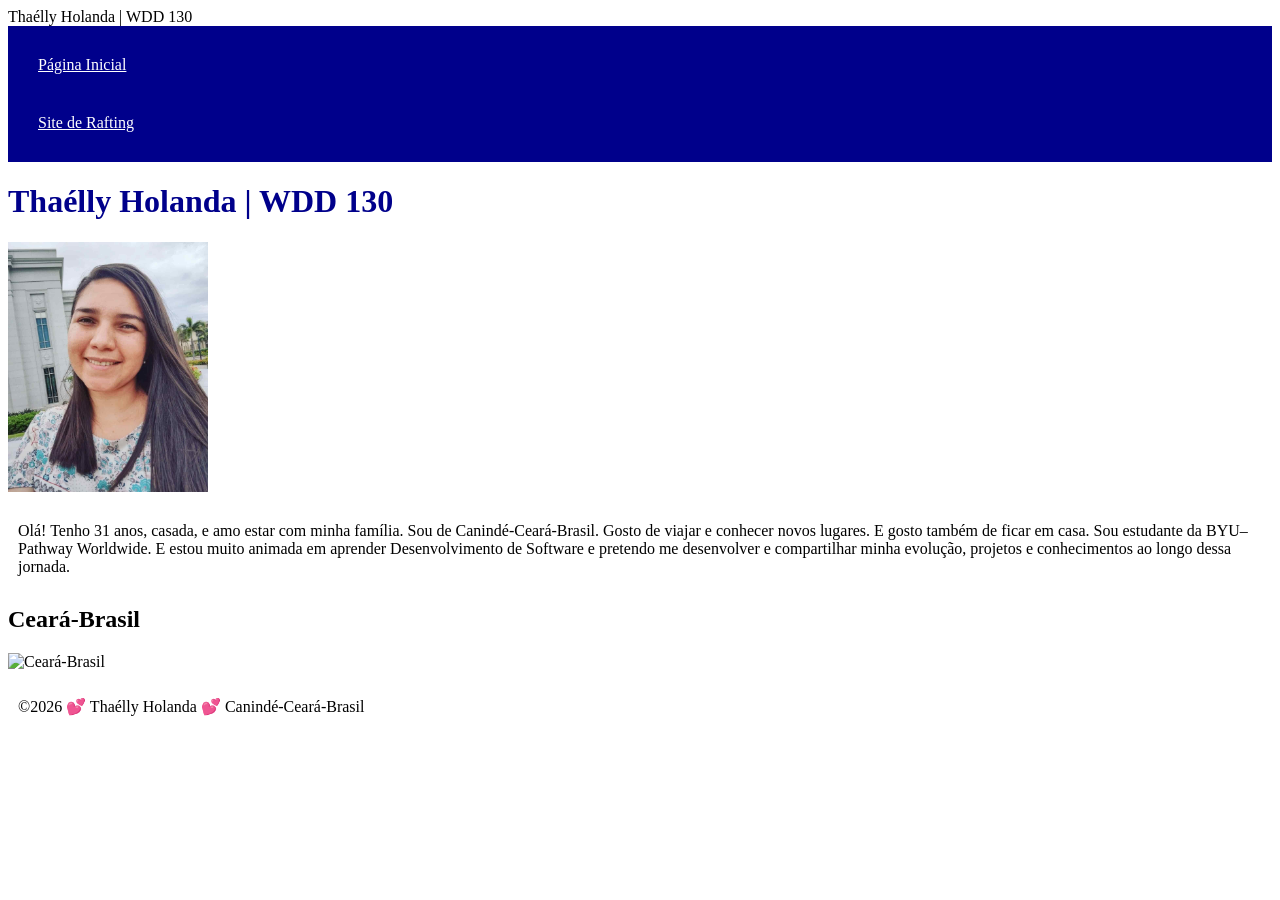
==== index.html @ 51ee1585 "adiciona imagem" ====
<!DOCTYPE html>
<html lang="pt-BR">
  <head>
    <meta charset="utf-8">
    <meta name="viewport" content="width=device-width,initial-scale=1.0">
    <meta name="description" content="Me chamo Thaélly, estou cursando BYU-Pathway-Pt, e esta página estou criando por meios das atividades semanais do curso.">
    <meta name="author" content="Thaélly"
    <title>Thaélly Holanda | WDD 130</title>
    <link rel="stylesheet" href="estilos/estilos.css">
  </head>
  <body>
    <header>
      <nav>
        <a href="#">Página Inicial</a>
        <a href="wwr/">Site de Rafting</a>
      </nav>
    </header>
    <main>
      <h1>Thaélly Holanda | WDD 130</h1>
      <img src="imagens/perfil.jpg" alt="Thaelly foto de perfil para a pagina" width="200">
      <p>Olá! Tenho 31 anos, casada, e amo estar com minha família. Sou de Canindé-Ceará-Brasil.
        Gosto de viajar e conhecer novos lugares. E gosto também de
        ficar em casa. Sou estudante da BYU–Pathway Worldwide. E estou muito animada em aprender
        Desenvolvimento de Software e pretendo me desenvolver e compartilhar minha evolução,
        projetos e conhecimentos ao longo
        dessa jornada.</p>
    </main>
    <aside>
      <h2>Ceará-Brasil</h2>
<img src="https://www.istockphoto.com/br/fotos/estado-do-cear%C3%A1-brasil" alt="Ceará-Brasil" width="150">
    </aside>
    <footer>
      <p>&copy;2026 💕 Thaélly Holanda 💕 Canindé-Ceará-Brasil</p>
    </footer>
  </body>
</html>
---- estilos/estilos.css ----
nav {
  background-color: darkblue;
  padding: 10px;
}
nav a {
  color: white;
  display: block;
  padding: 20px
}
h1 {
  color: darkblue;
}
imag {
  width: 150px;
  height: auto;
  border: 1px solid black;
  padding: 2px;
  box-shadow: 0 0 30px gray;
}
p {
  padding: 10px;
}
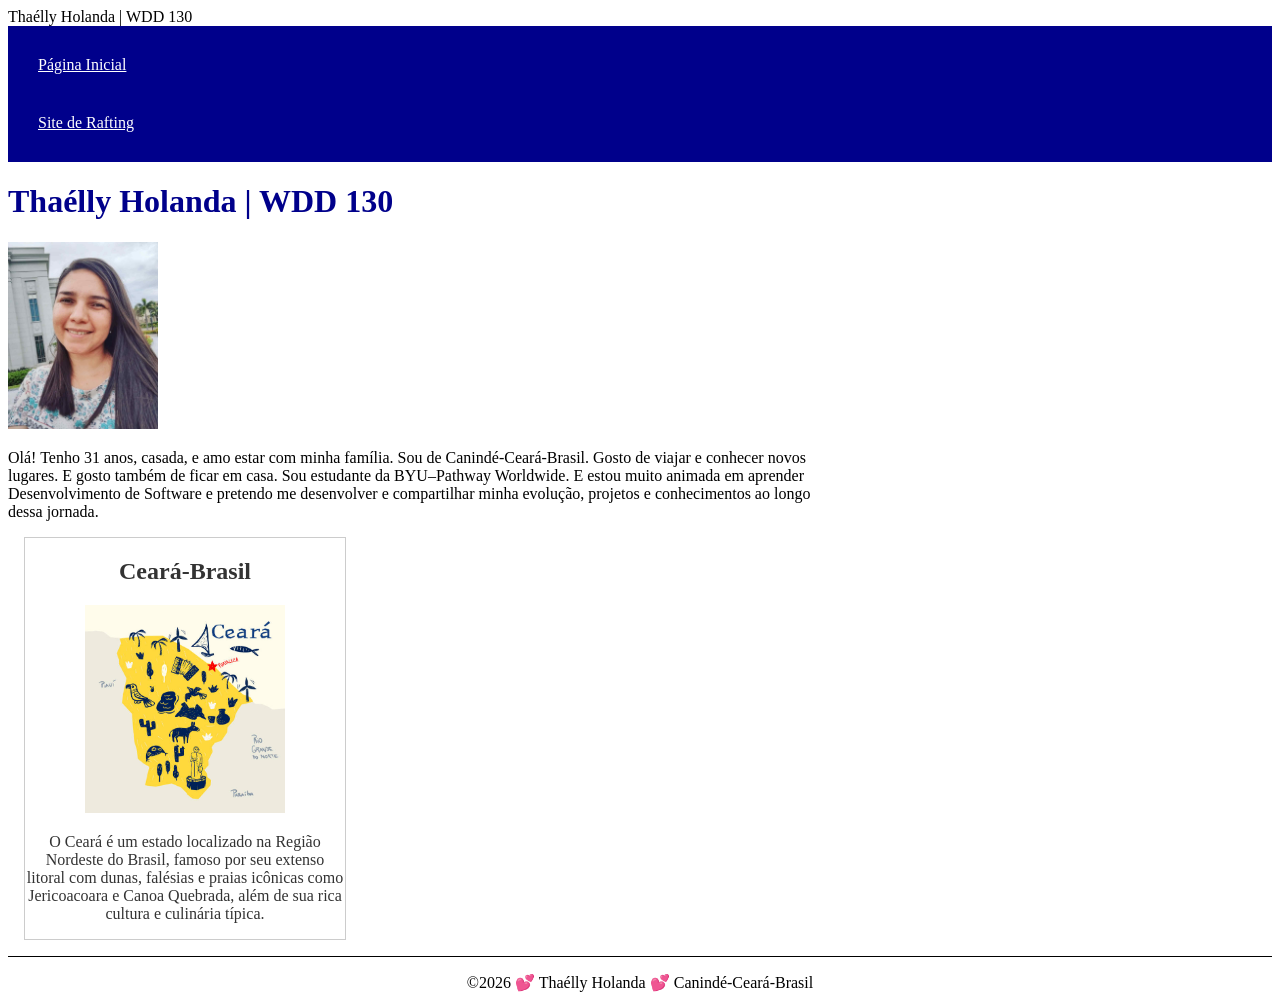
==== commit e8d4c5b1: "ajustes de imagem" ====
--- a/index.html
+++ b/index.html
@@ -7,6 +7,9 @@
     <meta name="author" content="Thaélly"
     <title>Thaélly Holanda | WDD 130</title>
     <link rel="stylesheet" href="estilos/estilos.css">
+
+    <meta name="descriotion" content="Thaélly Holanda/BYU/WDD 130: Fundamentos da Web.">
+    <meta name="author" content="Thaélly Holanda"
   </head>
   <body>
     <header>
@@ -27,7 +30,10 @@
     </main>
     <aside>
       <h2>Ceará-Brasil</h2>
-<img src="https://www.istockphoto.com/br/fotos/estado-do-cear%C3%A1-brasil" alt="Ceará-Brasil" width="150">
+      <img src="imagens/Ceara.jpg" alt="Ceará-Brasil" width="200">
+      <p>O Ceará é um estado localizado na Região Nordeste do Brasil, famoso por seu extenso litoral com
+      dunas, falésias e praias icônicas como Jericoacoara e Canoa Quebrada, além de sua rica cultura e
+      culinária típica.</p>
     </aside>
     <footer>
       <p>&copy;2026 💕 Thaélly Holanda 💕 Canindé-Ceará-Brasil</p>
--- a/estilos/estilos.css
+++ b/estilos/estilos.css
@@ -18,5 +18,30 @@
   box-shadow: 0 0 30px gray;
 }
 p {
-  padding: 10px;
+  padding: 0px;
+}
+main {
+  max-width: 840px;
+}
+aside {
+  width: 20rem;
+  margin: 1rem;
+  border: 1px solid rgb( 0 0 0/ 0.2);
+  padding: 1rem
+  background-color: #eee;
+  color: #333;
+  text-align: center;
+}
+aside img {
+  width: 200px;
+  height: auto;
+}
+main img {
+width: 150px;
+height: auto;
+}
+footer {
+  margin-top: 15px;
+  border-top: 1px solid #000;
+  text-align: center;
 }
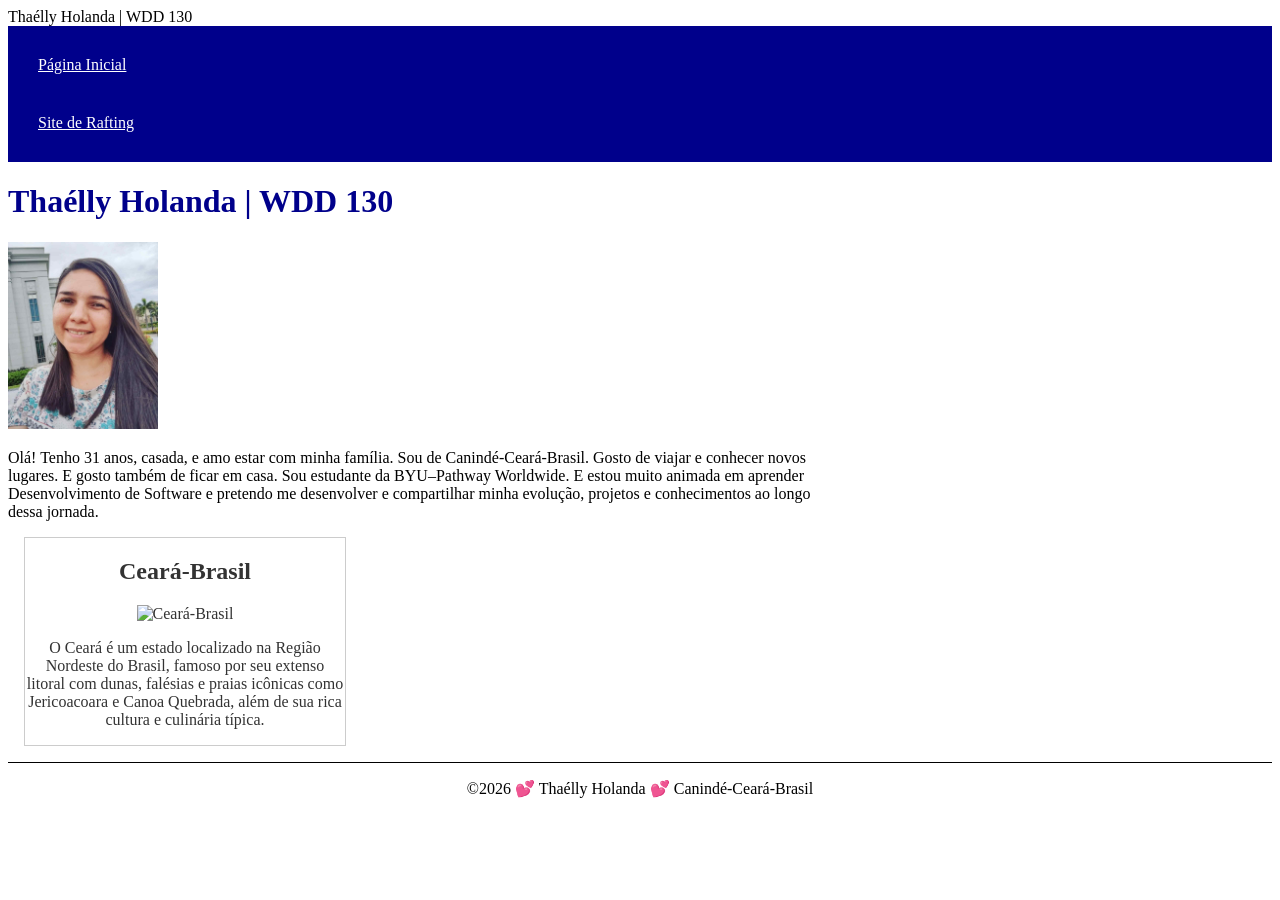
==== commit 84cfe48f: "ajustes imagem" ====
--- a/index.html
+++ b/index.html
@@ -30,7 +30,7 @@
     </main>
     <aside>
       <h2>Ceará-Brasil</h2>
-      <img src="imagens/Ceara.jpg" alt="Ceará-Brasil" width="200">
+      <img src="imagens/ceara.jpg" alt="Ceará-Brasil" width="200">
       <p>O Ceará é um estado localizado na Região Nordeste do Brasil, famoso por seu extenso litoral com
       dunas, falésias e praias icônicas como Jericoacoara e Canoa Quebrada, além de sua rica cultura e
       culinária típica.</p>
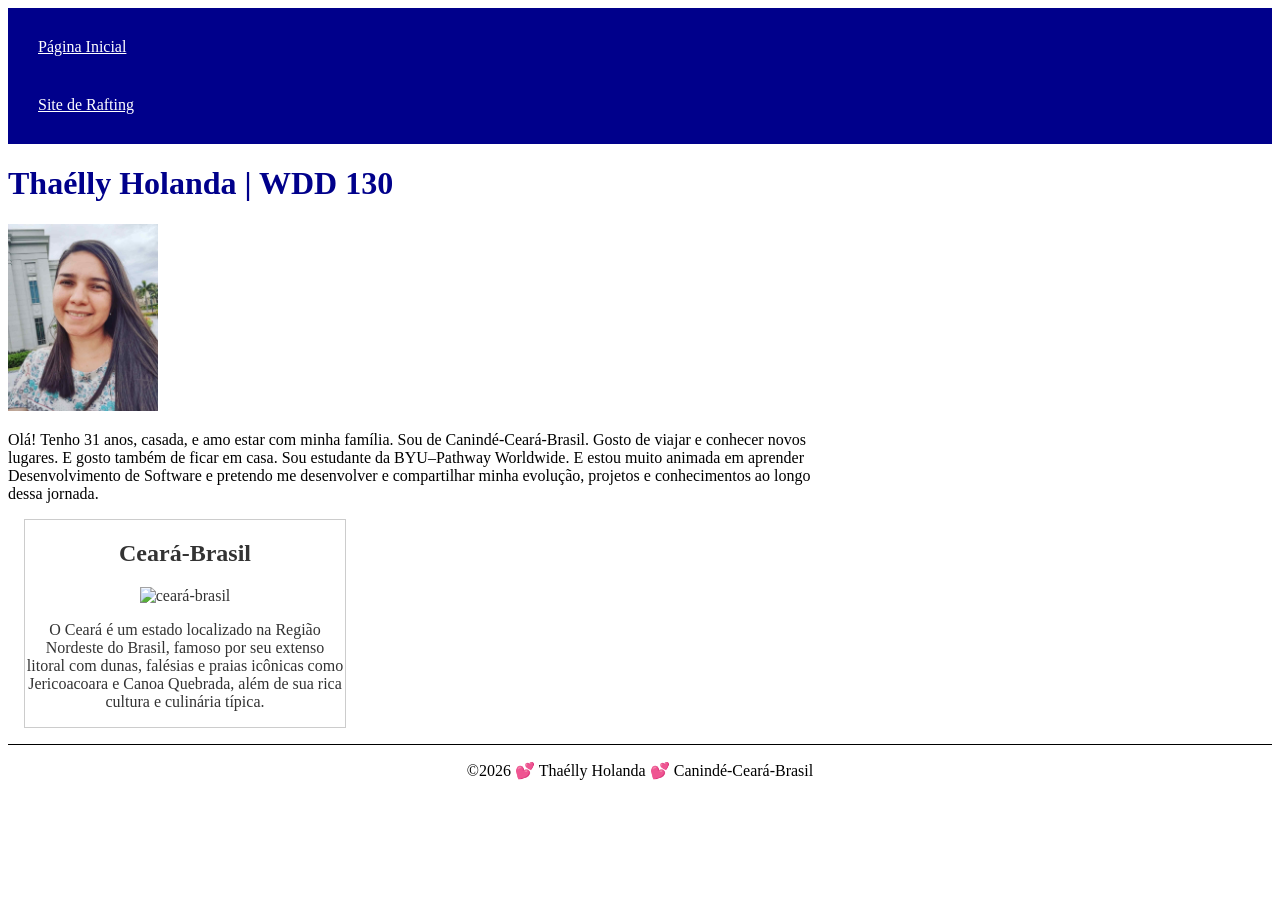
==== commit 31aec8a1: "alterado title" ====
--- a/index.html
+++ b/index.html
@@ -4,12 +4,12 @@
     <meta charset="utf-8">
     <meta name="viewport" content="width=device-width,initial-scale=1.0">
     <meta name="description" content="Me chamo Thaélly, estou cursando BYU-Pathway-Pt, e esta página estou criando por meios das atividades semanais do curso.">
-    <meta name="author" content="Thaélly"
+    <meta name="author" content="Thaélly">
     <title>Thaélly Holanda | WDD 130</title>
     <link rel="stylesheet" href="estilos/estilos.css">
 
     <meta name="descriotion" content="Thaélly Holanda/BYU/WDD 130: Fundamentos da Web.">
-    <meta name="author" content="Thaélly Holanda"
+    <meta name="author" content="Thaélly Holanda">
   </head>
   <body>
     <header>
@@ -30,7 +30,7 @@
     </main>
     <aside>
       <h2>Ceará-Brasil</h2>
-      <img src="imagens/ceara.jpg" alt="Ceará-Brasil" width="200">
+      <img src="imagens/ceara.jpg" alt="ceará-brasil" width="200">
       <p>O Ceará é um estado localizado na Região Nordeste do Brasil, famoso por seu extenso litoral com
       dunas, falésias e praias icônicas como Jericoacoara e Canoa Quebrada, além de sua rica cultura e
       culinária típica.</p>
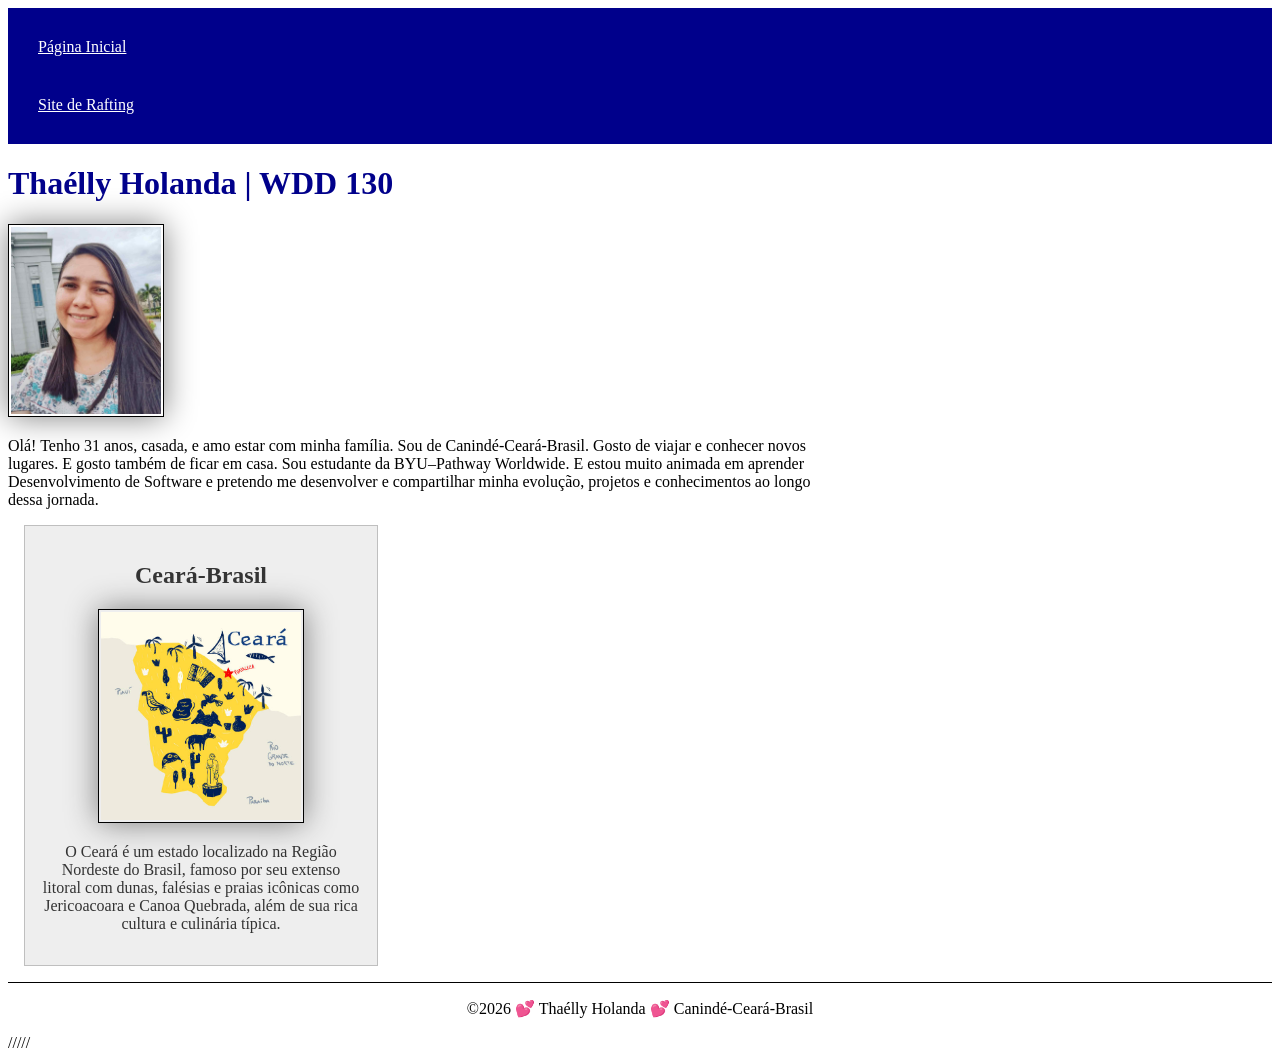
==== commit 67d1809b: "removido position:relative" ====
--- a/index.html
+++ b/index.html
@@ -40,3 +40,4 @@
     </footer>
   </body>
 </html>
+/////
--- a/estilos/estilos.css
+++ b/estilos/estilos.css
@@ -10,7 +10,7 @@
 h1 {
   color: darkblue;
 }
-imag {
+img {
   width: 150px;
   height: auto;
   border: 1px solid black;
@@ -27,7 +27,7 @@
   width: 20rem;
   margin: 1rem;
   border: 1px solid rgb( 0 0 0/ 0.2);
-  padding: 1rem
+  padding: 1rem;
   background-color: #eee;
   color: #333;
   text-align: center;
@@ -35,6 +35,9 @@
 aside img {
   width: 200px;
   height: auto;
+  border: 1px solid black;
+  padding: 2px;
+  box-shadow: 0 0 30px gray;
 }
 main img {
 width: 150px;
@@ -44,4 +47,5 @@
   margin-top: 15px;
   border-top: 1px solid #000;
   text-align: center;
-}+}
+
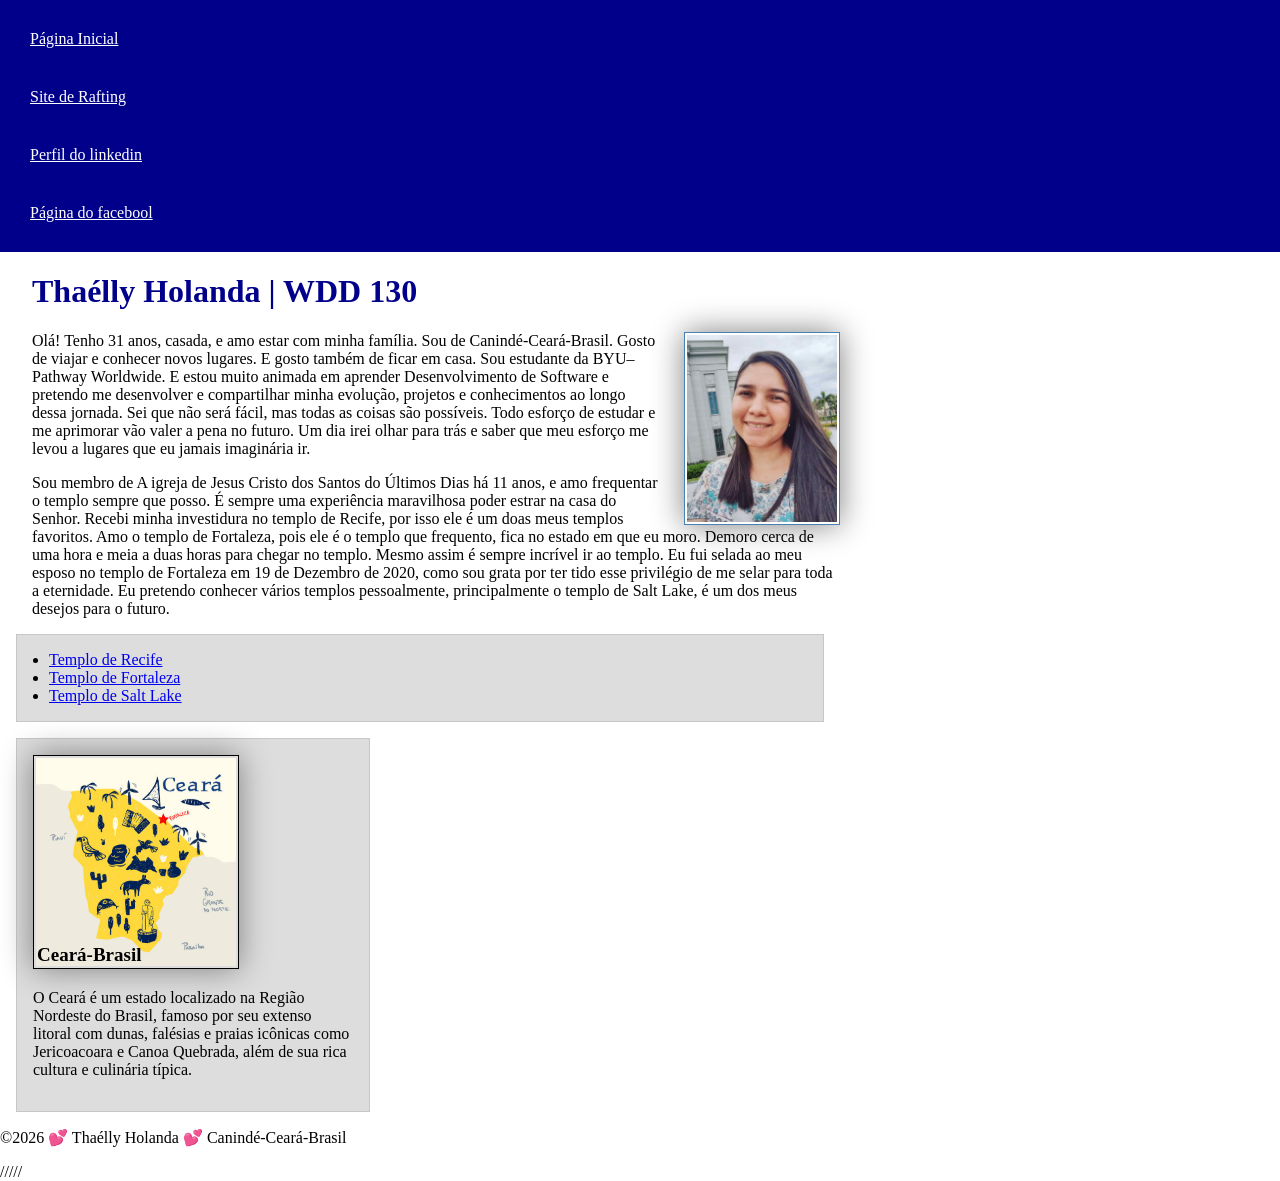
==== commit b1fbb6a6: "definidos seletores de classe  e melhoria de pagina" ====
--- a/index.html
+++ b/index.html
@@ -16,19 +16,32 @@
       <nav>
         <a href="#">Página Inicial</a>
         <a href="wwr/">Site de Rafting</a>
+        <a href="https://www.linkedin.com/in/tha%C3%A9lly-holanda/">Perfil do linkedin</a>
+        <a href="https://facebook.com">Página do facebool</a>
       </nav>
     </header>
     <main>
-      <h1>Thaélly Holanda | WDD 130</h1>
+      <h1 class=" identacao">Thaélly Holanda | WDD 130</h1>
       <img src="imagens/perfil.jpg" alt="Thaelly foto de perfil para a pagina" width="200">
-      <p>Olá! Tenho 31 anos, casada, e amo estar com minha família. Sou de Canindé-Ceará-Brasil.
+      <p class=" identacao">Olá! Tenho 31 anos, casada, e amo estar com minha família. Sou de Canindé-Ceará-Brasil.
         Gosto de viajar e conhecer novos lugares. E gosto também de
         ficar em casa. Sou estudante da BYU–Pathway Worldwide. E estou muito animada em aprender
         Desenvolvimento de Software e pretendo me desenvolver e compartilhar minha evolução,
         projetos e conhecimentos ao longo
-        dessa jornada.</p>
+        dessa jornada. Sei que não será fácil, mas todas as coisas são possíveis. Todo esforço de estudar e me aprimorar vão valer a pena no futuro. Um dia irei olhar para trás e saber que meu esforço me levou a lugares que eu jamais imaginária ir.</p>
+        <p class=" identacao">Sou membro de A igreja de Jesus Cristo dos Santos do Últimos Dias há 11 anos, e amo frequentar o templo sempre que posso. É sempre uma experiência maravilhosa poder estrar na casa do Senhor.
+          Recebi minha investidura no templo de Recife, por isso ele é um doas meus templos favoritos. Amo o templo de Fortaleza, pois ele é o templo que frequento, fica no estado em que eu moro. Demoro cerca de uma hora e meia a duas horas para chegar no templo. Mesmo assim é sempre incrível ir ao templo.
+          Eu fui selada ao meu esposo no templo de Fortaleza em 19 de Dezembro de 2020, como sou grata por ter tido esse privilégio de me selar para toda a eternidade. Eu pretendo conhecer vários templos pessoalmente, principalmente o templo de Salt Lake, é um dos meus desejos para o futuro.
+        </p class=" identacao">
+        
+<ul class="caixa identacao">
+  <li><a href="https://churchofjesuschristtemples.org/recife-brazil-temple/" target="_blank">Templo de Recife</a>
+  <li><a href="https://churchofjesuschristtemples.org/fortaleza-brazil-temple/" target="_blank">Templo de Fortaleza</a>
+  <li><a href="https://churchofjesuschristtemples.org/salt-lake-temple/" target="_blank">Templo de Salt Lake</a>
+</ul>
+
     </main>
-    <aside>
+    <aside class="caixa">
       <h2>Ceará-Brasil</h2>
       <img src="imagens/ceara.jpg" alt="ceará-brasil" width="200">
       <p>O Ceará é um estado localizado na Região Nordeste do Brasil, famoso por seu extenso litoral com
--- a/estilos/estilos.css
+++ b/estilos/estilos.css
@@ -1,3 +1,16 @@
+{
+  margin: 0;
+  padding: 0;
+  box-sizing: border-box;
+}
+body{
+  front-family: Arial, Helvetica, Sans-serif;
+  line-height: 1,5;
+  color: #222
+  background: #fff;
+  margin: 0;
+}
+
 nav {
   background-color: darkblue;
   padding: 10px;
@@ -25,13 +38,19 @@
 }
 aside {
   width: 20rem;
-  margin: 1rem;
-  border: 1px solid rgb( 0 0 0/ 0.2);
-  padding: 1rem;
-  background-color: #eee;
-  color: #333;
+  color: #333
   text-align: center;
+  position: relative;
 }
+
+aside h2 {
+  position: absolute;
+  top: 205px;
+  left: 20px;
+  margin: 0;
+  font-size: 19px;
+}
+
 aside img {
   width: 200px;
   height: auto;
@@ -40,8 +59,15 @@
   box-shadow: 0 0 30px gray;
 }
 main img {
+  margin-left: 20px;
 width: 150px;
 height: auto;
+border: 1px solid steelblue;
+padding: 2px;
+box-shadow: 0 0 30px gray;
+float: right;
+}
+
 }
 footer {
   margin-top: 15px;
@@ -49,3 +75,15 @@
   text-align: center;
 }
 
+/* seletores de classe */
+.caixa {
+  margin: 1rem;
+  border: 1px solid rgb(0 0 0 / 10%);
+  padding: 1rem;
+  background-color: #ddd;
+  color: #000;
+}
+
+.identacao {
+  padding-left: 2rem;
+}
